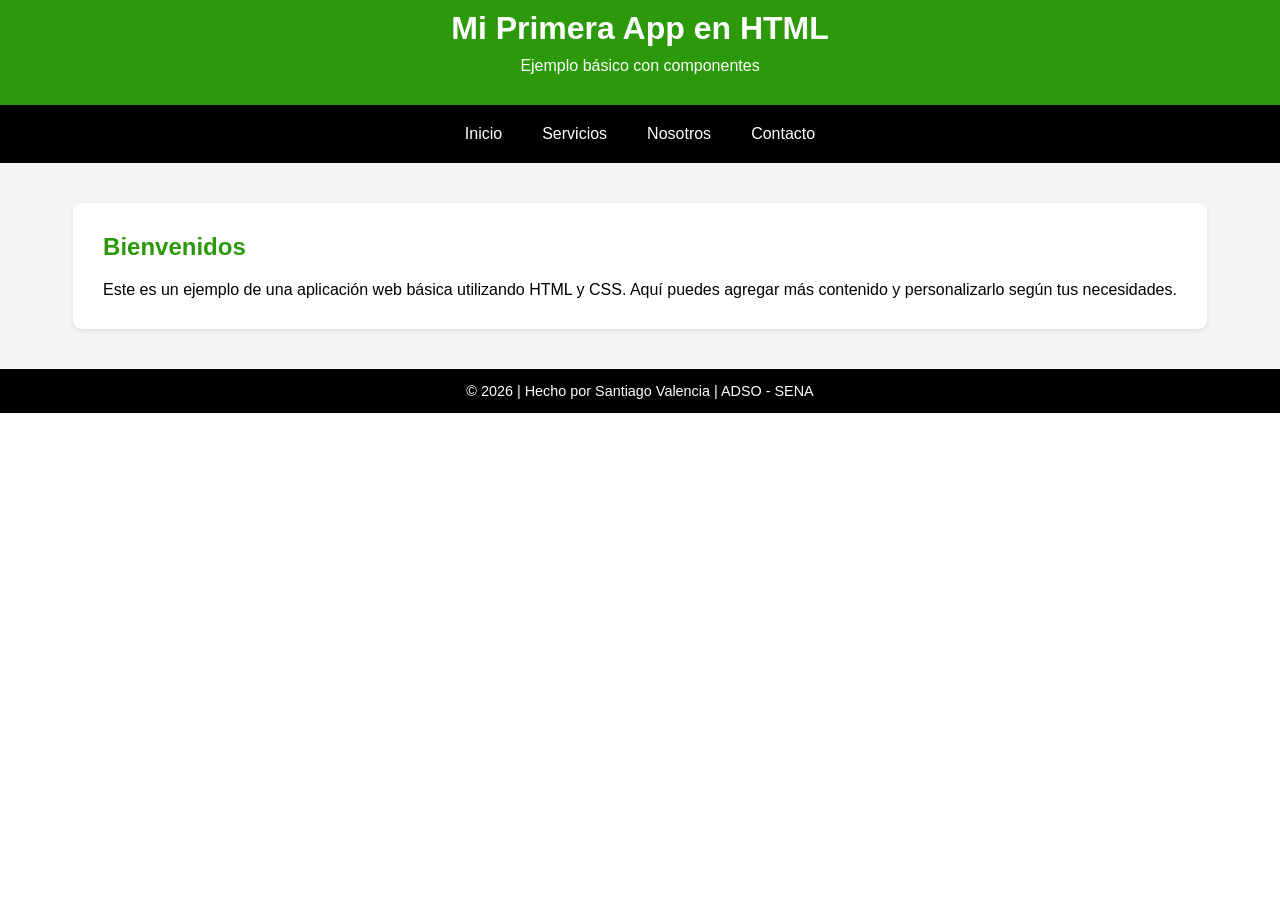
==== index.html @ 474aa1db "Primer punto del taller" ====
<!DOCTYPE html>
<html lang="en">
<head>
    <meta charset="UTF-8">
    <meta name="viewport" content="width=device-width, initial-scale=1.0">
    <link rel="stylesheet" href="styles.css">
    <title>App</title>
</head>
<body>

    <!-- Encabezado -->
    <header>
        <h1>Mi Primera App en HTML</h1>
        <p>Ejemplo básico con componentes</p>
    </header>

    <!-- Navegación -->
    <nav class="menu-nav">
            <a href="#">Inicio</a>
            <a href="#">Servicios</a>
            <a href="#">Nosotros</a>
            <a href="#">Contacto</a>
    </nav>

    <!-- Contenido Principal -->
    <main>
        <div class="content">
            <h2>Bienvenidos</h2>
            <p>Este es un ejemplo de una aplicación web básica utilizando HTML y CSS. Aquí puedes agregar más contenido y personalizarlo según tus necesidades.</p>
        </div>
    </main>

    <!-- Pie de página -->
    <footer>
        <p>&copy; 2026 | Hecho por Santiago Valencia | ADSO - SENA</p>
    </footer>
        
</body>
</html>
---- styles.css ----
/* Reset */

*{
    margin:0;
    padding: 0;
    box-sizing: border-box;
}

body{
    font-family: arial, sans-serif;
}

header{
    background-color: #2b9909;
    color: #ffffff;
    justify-content: center;
    text-align: center;
    padding-top: 10px;
    padding-bottom: 30px;
}

h1 {
    padding-bottom: 10px;
}

.menu-nav {
    display: flex;
    width: 100%;
    justify-content: center;
    justify-items: center;
    gap: 40px;
    background-color: #000000;
    text-decoration: none;
    padding: 20px;
}

a {
    color: #ffffff;
    text-decoration: none;
    font-size: 1.5 rem;
}

/* Efecto hover para los enlaces de navegación*/
a:hover {
    color: #2b9909;
}

main {
    display: flex;
    justify-content: center;
    padding: 40px 20px;
    background-color: #f5f5f5;
}

/* Caja contenedora del contenido principal */
.content {
    background: #ffffff;
    padding: 30px;
    border-radius: 8px;
    box-shadow: 0 2px 4px rgba(0, 0, 0, 0.1);
}

h2 {
    color: #2b9909;
    padding-bottom: 20px;
}

footer {
    background-color: #000000;
    color: #ffffff;
    text-align: center;
    padding: 14px 0;
    font-size: 0.9rem;
}
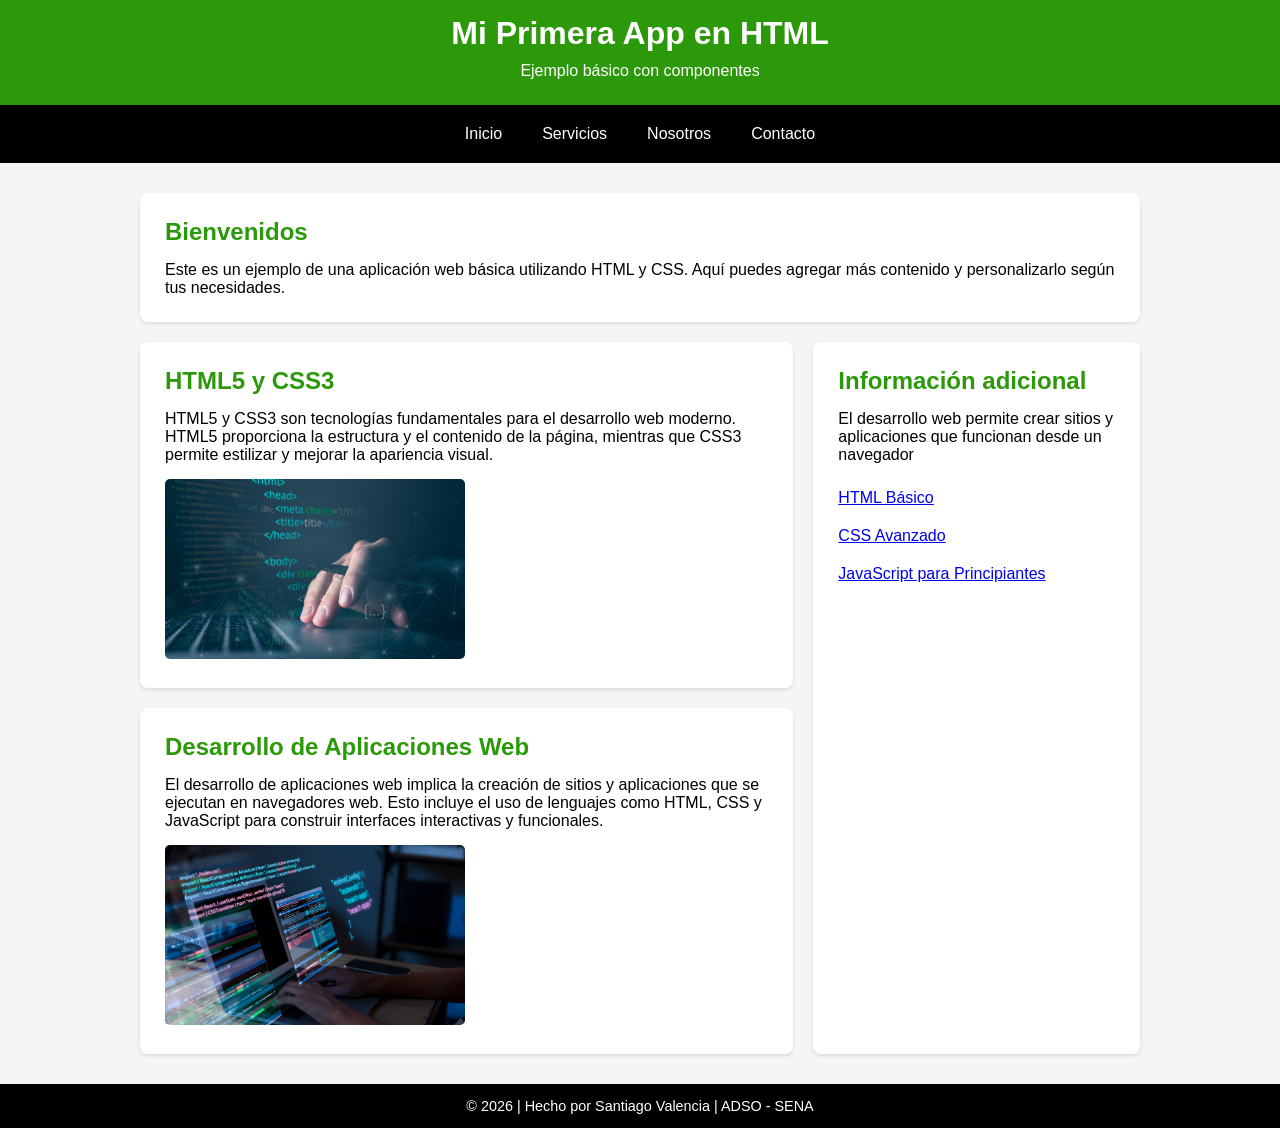
==== commit 94ba51dc: "Agregué dos secciones y un aside" ====
--- a/index.html
+++ b/index.html
@@ -9,7 +9,7 @@
 <body>
 
     <!-- Encabezado -->
-    <header>
+    <header class="encabezado">
         <h1>Mi Primera App en HTML</h1>
         <p>Ejemplo básico con componentes</p>
     </header>
@@ -23,15 +23,60 @@
     </nav>
 
     <!-- Contenido Principal -->
-    <main>
-        <div class="content">
+    <main class="contenedor-principal">
+
+        
+        <!--Primera sección-->
+        <section class="seccion bienvenida">
+
             <h2>Bienvenidos</h2>
+
             <p>Este es un ejemplo de una aplicación web básica utilizando HTML y CSS. Aquí puedes agregar más contenido y personalizarlo según tus necesidades.</p>
-        </div>
+
+        </section>
+
+        <!--Segunda sección-->
+        <section class="seccion seccion-html">
+
+            <h2>HTML5 y CSS3</h2>
+
+            <p>HTML5 y CSS3 son tecnologías fundamentales para el desarrollo web moderno. HTML5 proporciona la estructura y el contenido de la página, mientras que CSS3 permite estilizar y mejorar la apariencia visual.</p>
+
+            <img src="/imagenes/imagen2.jpg" alt="Imagen de HTML" class="imagen">
+            
+        </section>
+
+        <!--Tercera sección-->
+        <section class="seccion seccion-web">
+
+            <h2>Desarrollo de Aplicaciones Web</h2>
+
+            <p>El desarrollo de aplicaciones web implica la creación de sitios y aplicaciones que se ejecutan en navegadores web. Esto incluye el uso de lenguajes como HTML, CSS y JavaScript para construir interfaces interactivas y funcionales.</p>
+
+            <img src="/imagenes/imagen1.jpg" alt="Imagen de HTML" width="300" height="250" class="imagen">
+            
+        </section>
+
+        <!--Contenido complementarios-->
+
+         <aside class="barra-lateral">
+
+            <h2>Información adicional</h2>
+
+            <p>El desarrollo web permite crear sitios y aplicaciones que funcionan desde un navegador </p>
+        
+            <ul>
+                <li><a href="#">HTML Básico</a></li>
+                <li><a href="#">CSS Avanzado</a></li>
+                <li><a href="#">JavaScript para Principiantes</a></li>
+            </ul>
+
+        </aside>
+
     </main>
 
     <!-- Pie de página -->
-    <footer>
+    <footer class="pie-pagina">
         <p>&copy; 2026 | Hecho por Santiago Valencia | ADSO - SENA</p>
     </footer>
         
--- a/styles.css
+++ b/styles.css
@@ -8,18 +8,18 @@
 
 body{
     font-family: arial, sans-serif;
+    background-color: #f5f5f5
 }
 
-header{
+/* Encabezado */
+.encabezado{
     background-color: #2b9909;
     color: #ffffff;
-    justify-content: center;
     text-align: center;
-    padding-top: 10px;
-    padding-bottom: 30px;
+    padding: 15px 10px 25px;
 }
 
-h1 {
+.encabezado h1 {
     padding-bottom: 10px;
 }
 
@@ -27,14 +27,12 @@
     display: flex;
     width: 100%;
     justify-content: center;
-    justify-items: center;
     gap: 40px;
     background-color: #000000;
-    text-decoration: none;
     padding: 20px;
 }
 
-a {
+.menu-nav a {
     color: #ffffff;
     text-decoration: none;
     font-size: 1.5 rem;
@@ -45,27 +43,75 @@
     color: #2b9909;
 }
 
-main {
-    display: flex;
-    justify-content: center;
-    padding: 40px 20px;
-    background-color: #f5f5f5;
+/* Contenido principal */
+.contenedor-principal {
+    display: grid;
+    grid-template-columns: 2fr 1fr;
+    /* Distribución mediante áreas */
+    grid-template-areas:
+        "bienvenida bienvenida"
+        "html aside"
+        "web aside";
+    gap: 20px;
+    width: 90%;
+    max-width: 1000px;
+    margin: 30px auto;
 }
 
-/* Caja contenedora del contenido principal */
-.content {
+/* Secciones */
+
+.bienvenida {
+    grid-area: bienvenida;
+}
+
+.seccion-html {
+    grid-area: html;
+}
+
+.seccion-web {
+    grid-area: web;
+}
+
+.seccion {
     background: #ffffff;
-    padding: 30px;
+    padding: 25px;
     border-radius: 8px;
     box-shadow: 0 2px 4px rgba(0, 0, 0, 0.1);
 }
 
-h2 {
+/* Titulos */
+.seccion h2, .barra-lateral h2 {
     color: #2b9909;
-    padding-bottom: 20px;
+    padding-bottom: 15px;
 }
 
-footer {
+.barra-lateral {
+    grid-area: aside;
+    background: #ffffff;
+    padding: 25px;
+    border-radius: 8px;
+    box-shadow: 0 2px 4px rgba(0, 0, 0, 0.1);
+}
+
+.barra-lateral ul {
+    list-style: none;
+    margin-top: 15px;
+}
+
+.barra-lateral li {
+    padding: 10px 0;
+}
+
+.imagen {
+    width: 100%;
+    max-width: 300px;
+    height: 180px;
+    object-fit: cover;
+    border-radius: 5px;
+    margin-top: 15px;
+}
+
+.pie-pagina {
     background-color: #000000;
     color: #ffffff;
     text-align: center;
